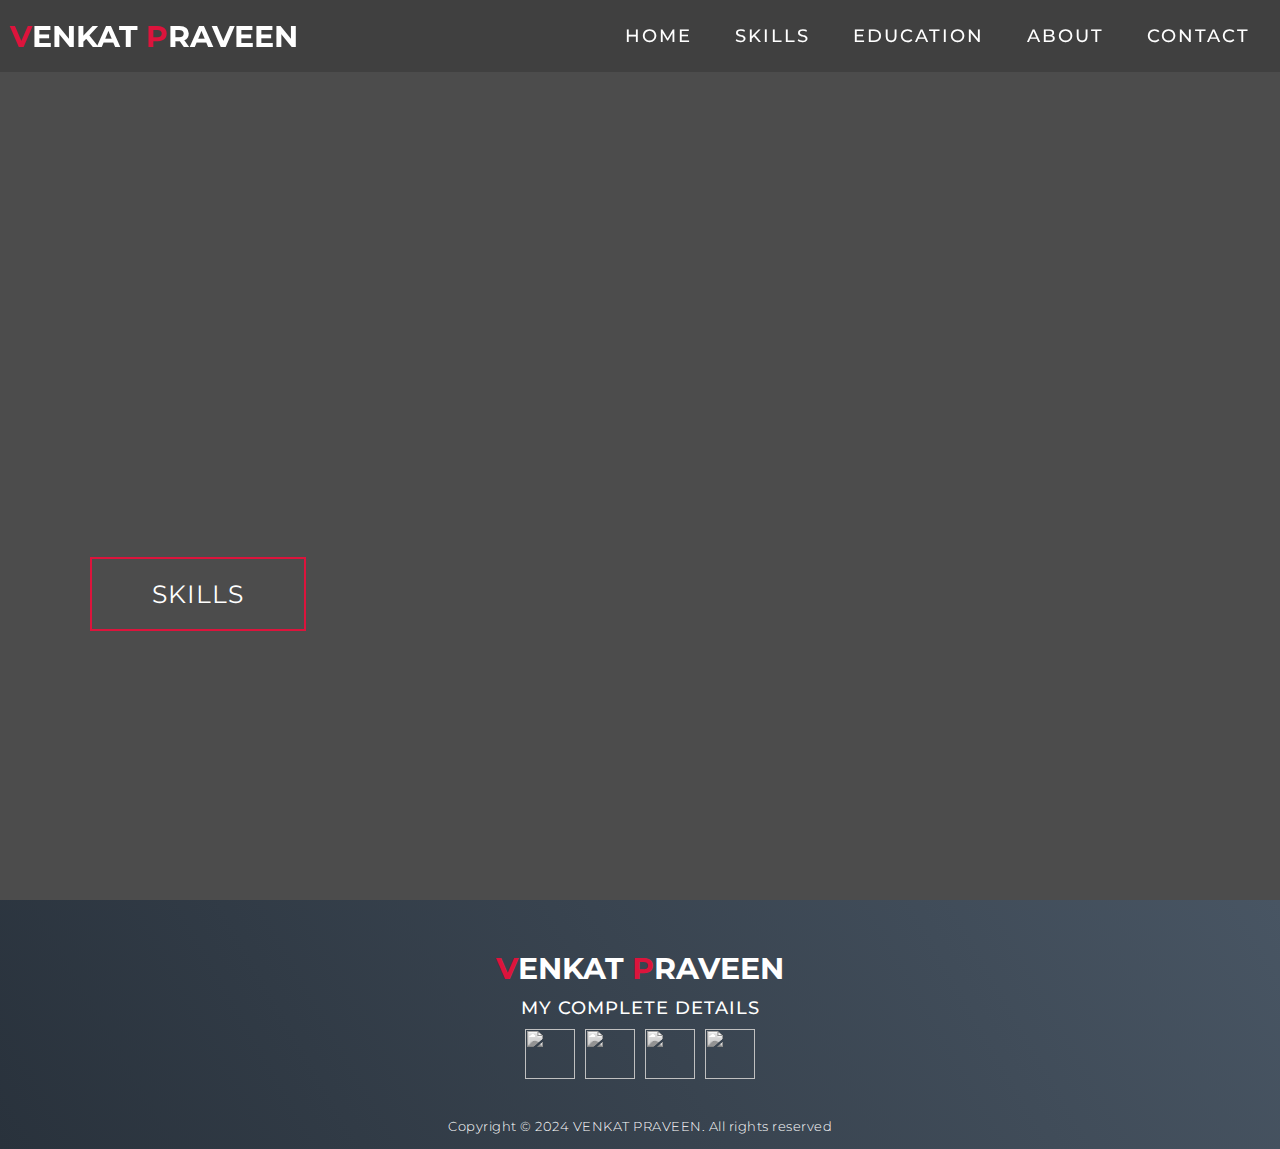
==== ABOUT ME/index.html @ 3e5a7769 "Add files via upload" ====
<!DOCTYPE html>
<html lang="en">

<head>
  <link rel="shortcut icon" type="x-icon" href="instagram (1).png">
  <meta charset="UTF-8">
  <meta name="viewport" content="width=device-width, initial-scale=1.0">
  <link rel="stylesheet" href="style.css">
  <title>MY WEBSITE</title>
</head>

<body>
  <!-- Header -->
  <section id="header">
    <div class="header container">
      <div class="nav-bar">
        <div class="brand">
          <a href="index.html">
            <h1><span>V</span>ENKAT <span>P</span>RAVEEN</h1>
          </a>
        </div>
        <div class="nav-list">
          <div class="hamburger">
            <div class="bar"></div>
          </div>
          <ul>
            <li><a href="index.html" data-after="Home">Home</a></li>
            <li><a href="skill.html" data-after="SKILLS">SKILLS</a></li>
            <li><a href="Education.html" data-after="Education">Education</a></li>
            <li><a href="ABOUT.html" data-after="About">About</a></li>
            <li><a href="Contact.html" data-after="Contact">Contact</a></li>
          </ul>
        </div>
      </div>
    </div>
  </section>
  <!-- End Header -->


  <!-- Hero Section  -->
  <section id="hero">
    <div class="hero container">
      <div>
        <h1>HELLO, <span></span></h1>
        <h1>MY NAME IS  <span></span></h1>
        <h1>YERRA VENKAT PRAVEEN <span></span></h1>
        <a href="skill.html" type="button" class="cta">SKILLS</a>
      </div>
    </div>
  </section>
  <!-- End Hero Section  -->

  <!-- Footer -->
  <section id="footer">
    <div class="footer container">
      <div class="brand">
        <h1><span>V</span>ENKAT <span>P</span>RAVEEN</h1>
      </div>
      <h2>MY COMPLETE DETAILS </DETAILS></h2>
      <div class="social-icon">
        <div class="social-item">
          <a href="https://www.instagram.com/vikramadhitya69/"><img src="instagram.png" /></a>
        </div>
        <div class="social-item">
          <a href="https://www.linkedin.com/in/venkat-praveen-241b51280"><img src="linkedin.png" /></a>
        </div>
        <div class="social-item">
          <a href="https://twitter.com/VENKATPRAEEN06"><img src="twitter.png" /></a>
        </div>
        <div class="social-item">
          <a href="https://github.com/venkatpraveen06"><img src="github (1).png" /></a>
        </div>
      </div>
      <p>Copyright © 2024 VENKAT PRAVEEN. All rights reserved</p>
    </div>
  </section>
  <!-- End Footer -->
  <script src="./app.js"></script>
</body>

</html>
---- ABOUT ME/style.css ----
@import 'https://fonts.googleapis.com/css?family=Montserrat:300, 400, 700&display=swap';
* {
	padding: 0;
	margin: 0;
	box-sizing: border-box;
}
html {
	font-size: 10px;
	font-family: 'Montserrat', sans-serif;
	scroll-behavior: smooth;
}
a {
	text-decoration: none;
}
.container {
	min-height: 100vh;
	width: 100%;
	display: flex;
	align-items: center;
	justify-content: center;
}
img {
	height: 100%;
	width: 100%;
	object-fit: cover;
}
p {
	color: black;
	font-size: 1.4rem;
	margin-top: 5px;
	line-height: 2.5rem;
	font-weight: 300;
	letter-spacing: 0.05rem;
}
.section-title {
	font-size: 10rem;
	font-weight: 300;
	color: black;
	margin-bottom: 10px;
	text-transform: uppercase;
	letter-spacing: 0.2rem;
	text-align: center;
}
.section-title span {
	color: crimson;
}

.cta {
	display: inline-block;
	padding: 10px 30px;
	color: white;
	background-color: transparent;
	border: 2px solid crimson;
	font-size: 2rem;
	text-transform: uppercase;
	letter-spacing: 0.1rem;
	margin-top: 30px;
	transition: 0.3s ease;
	transition-property: background-color, color;
}
.cta:hover {
	color: white;
	background-color: crimson;
}
.brand h1 {
	font-size: 3rem;
	text-transform: uppercase;
	color: white;
}
.brand h1 span {
	color: crimson;
}

/* Header section */
#header {
	position: fixed;
	z-index: 1000;
	left: 0;
	top: 0;
	width: 100vw;
	height: auto;
}
#header .header {
	min-height: 8vh;
	background-color: rgba(31, 30, 30, 0.24);
	transition: 0.3s ease background-color;
}
#header .nav-bar {
	display: flex;
	align-items: center;
	justify-content: space-between;
	width: 100%;
	height: 100%;
	max-width: 1300px;
	padding: 0 10px;
}
#header .nav-list ul {
	list-style: none;
	position: absolute;
	background-color: rgb(31, 30, 30);
	width: 100vw;
	height: 100vh;
	left: 100%;
	top: 0;
	display: flex;
	flex-direction: column;
	justify-content: center;
	align-items: center;
	z-index: 1;
	overflow-x: hidden;
	transition: 0.5s ease left;
}
#header .nav-list ul.active {
	left: 0%;
}
#header .nav-list ul a {
	font-size: 2.0rem;
	font-weight: 500;
	letter-spacing: 0.2rem;
	text-decoration: none;
	color: white;
	text-transform: uppercase;
	padding: 20px;
	display: block;
}
#header .nav-list ul a::after {
	content: attr(data-after);
	position: absolute;
	top: 50%;
	left: 50%;
	transform: translate(-50%, -50%) scale(0);
	color: rgba(240, 248, 255, 0.021);
	font-size: 13rem;
	letter-spacing: 50px;
	z-index: -1;
	transition: 0.3s ease letter-spacing;
}
#header .nav-list ul li:hover a::after {
	transform: translate(-50%, -50%) scale(1);
	letter-spacing: initial;
}
#header .nav-list ul li:hover a {
	color: crimson;
}
#header .hamburger {
	height: 60px;
	width: 60px;
	display: inline-block;
	border: 3px solid white;
	border-radius: 50%;
	position: relative;
	display: flex;
	align-items: center;
	justify-content: center;
	z-index: 100;
	cursor: pointer;
	transform: scale(0.8);
	margin-right: 20px;
}
#header .hamburger:after {
	position: absolute;
	content: '';
	height: 100%;
	width: 100%;
	border-radius: 50%;
	border: 3px solid white;
	animation: hamburger_puls 1s ease infinite;
}
#header .hamburger .bar {
	height: 2px;
	width: 30px;
	position: relative;
	background-color: white;
	z-index: -1;
}
#header .hamburger .bar::after,
#header .hamburger .bar::before {
	content: '';
	position: absolute;
	height: 100%;
	width: 100%;
	left: 0;
	background-color: white;
	transition: 0.3s ease;
	transition-property: top, bottom;
}
#header .hamburger .bar::after {
	top: 8px;
}
#header .hamburger .bar::before {
	bottom: 8px;
}
#header .hamburger.active .bar::before {
	bottom: 0;
}
#header .hamburger.active .bar::after {
	top: 0;
}
/* End Header section */

/* Hero Section */
#hero {
	background-image: url(./img/self\ 1.png);
	background-size: cover;
	background-position: top center;
	position: relative;
	z-index: 1;
}
#hero::after {
	content: '';
	position: absolute;
	left: 0;
	top: 0;
	height: 100%;
	width: 100%;
	background-color: black;
	opacity: 0.7;
	z-index: -1;
}
#hero .hero {
	max-width: 1200px;
	margin: 0 auto;
	padding: 0 50px;
	justify-content: flex-start;
}
#hero h1 {
	display: block;
	width: fit-content;
	font-size: 4rem;
	position: relative;
	color: transparent;
	animation: text_reveal 0.5s ease forwards;
	animation-delay: 1s;
}
#hero h1:nth-child(1) {
	animation-delay: 1s;
}
#hero h1:nth-child(2) {
	animation-delay: 2s;
}
#hero h1:nth-child(3) {
	animation: text_reveal_name 0.5s ease forwards;
	animation-delay: 3s;
}
#hero h1 span {
	position: absolute;
	top: 0;
	left: 0;
	height: 100%;
	width: 0;
	background-color: crimson;
	animation: text_reveal_box 1s ease;
	animation-delay: 0.5s;
}
#hero h1:nth-child(1) span {
	animation-delay: 0.5s;
}
#hero h1:nth-child(2) span {
	animation-delay: 1.5s;
}
#hero h1:nth-child(3) span {
	animation-delay: 2.5s;
}

/* End Hero Section */

/* Services Section */
#Education .Education {
	flex-direction: column;
	text-align: center;
	max-width: 1500px;
	margin: 0 auto;
	padding: 100px 0;
	
}
#Education .Education-top {
	max-width: 500px;
	margin: 0 auto;
}
#Education .Education-bottom {
	display: flex;
	align-items: center;
	justify-content: center;
	flex-wrap: wrap;
	margin-top: 50px;
}
#Education .Education-item {
	flex-basis: 80%;
	display: flex;
	align-items: flex-start;
	justify-content: center;
	flex-direction: column;
	padding: 30px;
	border-radius: 10px;
	background-image: url(./img/sun.png);
	background-size: cover;
	margin: 10px 5%;
	position: relative;
	z-index: 1;
	overflow: hidden;
}
#Education .Education-item::after {
	content: '';
	position: absolute;
	left: 0;
	top: 0;
	height: 100%;
	width: 100%;
	background-image: linear-gradient(60deg, #29323c 0%, #485563 100%);
	opacity: 0.9;
	z-index: -1;
}
#Education .Education-bottom .icon {
	height: 80px;
	width: 80px;
	margin-bottom: 20px;
}
#Education .Education-item h2 {
	font-size: 4rem;
	color: white;
	margin-bottom: 10px;
	text-transform: uppercase;
}
#Education .Education-item p {
	color: white;
	text-align: left;
}
/* End Services Section */

/* SKILLS section */
#SKILLS .SKILLS {
	flex-direction: column;
	max-width: 1200px;
	margin: 0 auto;
	padding: 100px 0;
}
#SKILLS .SKILLS-header h1 {
	margin-bottom: 50px;
}
#SKILLS .all-SKILLS {
	display: flex;
	align-items: center;
	justify-content: center;
	flex-direction: column;
}
#SKILLS .SKILLS-item {
	display: flex;
	align-items: center;
	justify-content: center;
	flex-direction: column;
	width: 80%;
	margin: 20px auto;
	overflow: hidden;
	border-radius: 10px;
}
#SKILLS .SKILLS-info {
	padding: 30px;
	flex-basis: 50%;
	height: 100%;
	display: flex;
	align-items: flex-start;
	justify-content: center;
	flex-direction: column;
	background-image: linear-gradient(60deg, #29323c 0%, #485563 100%);
	color: white;
}
#SKILLS .SKILLS-info h1 {
	font-size: 4rem;
	font-weight: 500;
}
#SKILLS .SKILLS-info h2 {
	font-size: 1.8rem;
	font-weight: 500;
	margin-top: 10px;
}
#SKILLS .SKILLS-info p {
	color: white;
}
#SKILLS .SKILLS-img {
	flex-basis: 50%;
	height: 300px;
	overflow: hidden;
	position: relative;
}
#SKILLS .SKILLS-img:after {
	content: '';
	position: absolute;
	left: 0;
	top: 0;
	height: 100%;
	width: 100%;
	background-image: linear-gradient(60deg, #29323c 0%, #485563 100%);
	opacity: 0.7;
}
#SKILLS .SKILLS-img img {
	transition: 0.3s ease transform;
}
#SKILLS .SKILLS-item:hover .SKILLS-img img {
	transform: scale(1.1);
}
/* End SKILLS section */

/* About Section */
#about .about {
	flex-direction: column-reverse;
	text-align: center;
	max-width: 1200px;
	margin: 0 auto;
	padding: 100px 20px;
}
#about .col-left {
	width: 250px;
	height: 360px;
}
#about .col-right {
	width: 100%;
}
#about .col-right h2 {
	font-size: 1.8rem;
	font-weight: 500;
	letter-spacing: 0.2rem;
	margin-bottom: 10px;
}
#about .col-right p {
	margin-bottom: 20px;
}
#about .col-right .cta {
	color: black;
	margin-bottom: 50px;
	padding: 10px 20px;
	font-size: 2rem;
}
#about .col-left .about-img {
	height: 100%;
	width: 100%;
	position: relative;
	border: 10px solid white;
}
#about .col-left .about-img::after {
	content: '';
	position: absolute;
	left: -33px;
	top: 19px;
	height: 98%;
	width: 98%;
	border: 7px solid crimson;
	z-index: -1;
}
/* End About Section */

/* contact Section */
#Contact .Contact {
	flex-direction: column;
	max-width: 1200px;
	margin: 0 auto;
	width: 90%;
}
#Contact .Contact-items {
	/* max-width: 400px; */
	width: 100%;
}
#Contact .Contact-item {
	width: 80%;
	padding: 20px;
	text-align: center;
	border-radius: 10px;
	padding: 30px;
	margin: 30px;
	display: flex;
	justify-content: center;
	align-items: center;
	flex-direction: column;
	box-shadow: 0px 0px 18px 0 #0000002c;
	transition: 0.3s ease box-shadow;
}
#Contact .Contact-item:hover {
	box-shadow: 0px 0px 5px 0 #0000002c;
}
#Contact .icon {
	width: 70px;
	margin: 0 auto;
	margin-bottom: 10px;
}
#Contact .Contact-info h1 {
	font-size: 2.5rem;
	font-weight: 500;
	margin-bottom: 5px;
}
#Contact .Contact-info h2 {
	font-size: 1.3rem;
	line-height: 2rem;
	font-weight: 500;
}
/*End contact Section */

/* Footer */
#footer {
	background-image: linear-gradient(60deg, #29323c 0%, #485563 100%);
}
#footer .footer {
	min-height: 200px;
	flex-direction: column;
	padding-top: 50px;
	padding-bottom: 10px;
}
#footer h2 {
	color: white;
	font-weight: 500;
	font-size: 1.8rem;
	letter-spacing: 0.1rem;
	margin-top: 10px;
	margin-bottom: 10px;
}
#footer .social-icon {
	display: flex;
	margin-bottom: 30px;
}
#footer .social-item {
	height: 50px;
	width: 50px;
	margin: 0 5px;
}
#footer .social-item img {
	filter: grayscale(1);
	transition: 0.3s ease filter;
}
#footer .social-item:hover img {
	filter: grayscale(0);
}
#footer p {
	color: white;
	font-size: 1.3rem;
}
/* End Footer */

/* Keyframes */
@keyframes hamburger_puls {
	0% {
		opacity: 1;
		transform: scale(1);
	}
	100% {
		opacity: 0;
		transform: scale(1.4);
	}
}
@keyframes text_reveal_box {
	50% {
		width: 100%;
		left: 0;
	}
	100% {
		width: 0;
		left: 100%;
	}
}
@keyframes text_reveal {
	100% {
		color: white;
	}
}
@keyframes text_reveal_name {
	100% {
		color: crimson;
		font-weight: 500;
	}
}
/* End Keyframes */

/* Media Query For Tablet */
@media only screen and (min-width: 768px) {
	.cta {
		font-size: 2.5rem;
		padding: 20px 60px;
	}
	h1.section-title {
		font-size: 6rem;
	}

	/* Hero */
	#hero h1 {
		font-size: 7rem;
	}
	/* End Hero */

	/* Services Section */
	#Education.Education-bottom .Education-item {
		flex-basis: 45%;
		margin: 2.5%;
	}
	/* End Services Section */

	/* Project */
	#SKILLS .SKILLS-item {
		flex-direction: row;
	}
	#SKILLS .SKILLS-item:nth-child(even) {
		flex-direction: row-reverse;
	}
	#SKILLS .SKILLS-item {
		height: 400px;
		margin: 0;
		width: 100%;
		border-radius: 0;
	}
	#SKILLS .all-SKILLS .SKILLS-info {
		height: 100%;
	}
	#SKILLS .all-SKILLS .SKILLS-img {
		height: 100%;
	}
	/* End Project */

	/* About */
	#about .about {
		flex-direction: row;
	}
	#about .col-left {
		width: 600px;
		height: 400px;
		padding-left: 60px;
	}
	#about .about .col-left .about-img::after {
		left: -45px;
		top: 34px;
		height: 98%;
		width: 98%;
		border: 10px solid crimson;
	}
	#about .col-right {
		text-align: left;
		padding: 30px;
	}
	#about .col-right h1 {
		text-align: left;
	}
	/* End About */

	/* contact  */
	#contact .contact {
		flex-direction: column;
		padding: 100px 0;
		align-items: center;
		justify-content: center;
		min-width: 20vh;
	}
	#contact .contact-items {
		width: 100%;
		display: flex;
		flex-direction: row;
		justify-content: space-evenly;
		margin: 0;
	}
	#contact .contact-item {
		width: 30%;
		margin: 0;
		flex-direction: row;
	}
	#contact .contact-item .icon {
		height: 100px;
		width: 100px;
	}
	#contact .contact-item .icon img {
		object-fit: contain;
	}
	#contact .contact-item .contact-info {
		width: 100%;
		text-align: left;
		padding-left: 20px;
	}
	/* End contact  */
}
/* End Media Query For Tablet */

/* Media Query For Desktop */
@media only screen and (min-width: 1200px) {
	/* header */
	#header .hamburger {
		display: none;
	}
	#header .nav-list ul {
		position: initial;
		display: block;
		height: auto;
		width: fit-content;
		background-color: transparent;
	}
	#header .nav-list ul li {
		display: inline-block;
	}
	#header .nav-list ul li a {
		font-size: 1.8rem;
	}
	#header .nav-list ul a:after {
		display: none;
	}
	/* End header */

	#sEducation .Education-bottom .Education-item {
		flex-basis: 22%;
		margin: 1.5%;
	}
}
/* End  Media Query For Desktop */
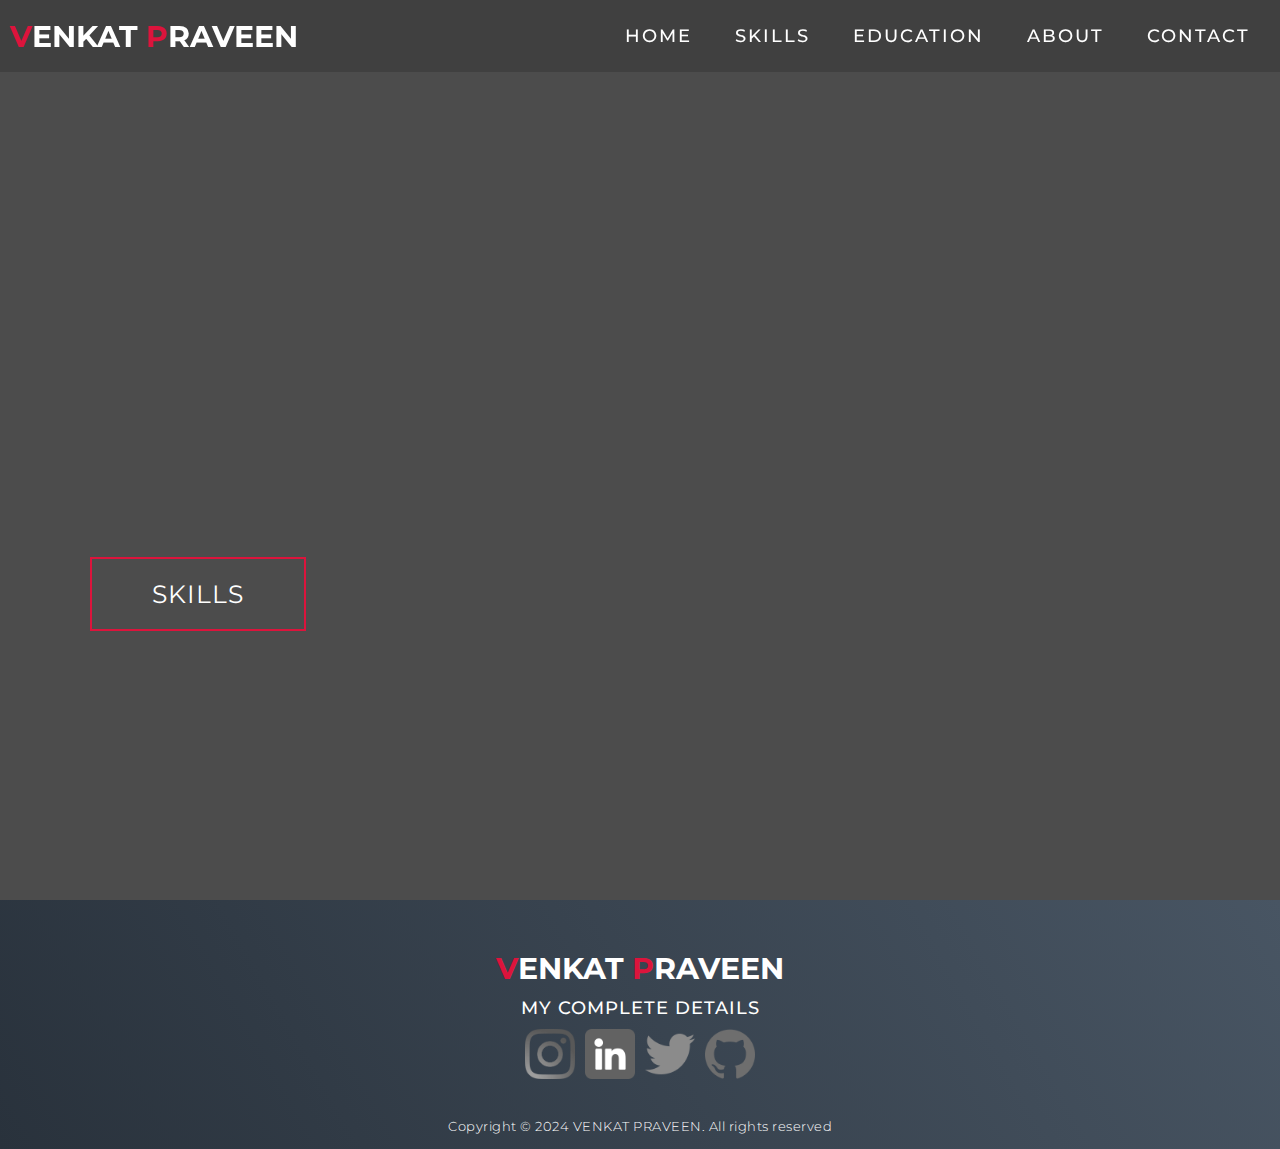
==== commit 847c68d1: "Update index.html" ====
--- a/ABOUT ME/index.html
+++ b/ABOUT ME/index.html
@@ -59,16 +59,16 @@
       <h2>MY COMPLETE DETAILS </DETAILS></h2>
       <div class="social-icon">
         <div class="social-item">
-          <a href="https://www.instagram.com/vikramadhitya69/"><img src="instagram.png" /></a>
+         <a href="https://www.instagram.com/vikramadhitya69/"><img src="img/instagram.png" /></a>
         </div>
         <div class="social-item">
-          <a href="https://www.linkedin.com/in/venkat-praveen-241b51280"><img src="linkedin.png" /></a>
+          <a href="https://www.linkedin.com/in/venkat-praveen-241b51280"><img src="img/linkedin.png" /></a>
         </div>
         <div class="social-item">
-          <a href="https://twitter.com/VENKATPRAEEN06"><img src="twitter.png" /></a>
+          <a href="https://twitter.com/VENKATPRAEEN06"><img src="img/twitter.png" /></a>
         </div>
         <div class="social-item">
-          <a href="https://github.com/venkatpraveen06"><img src="github (1).png" /></a>
+          <a href="https://github.com/venkatpraveen06"><img src="img/github (1).png" /></a>
         </div>
       </div>
       <p>Copyright © 2024 VENKAT PRAVEEN. All rights reserved</p>
@@ -78,4 +78,4 @@
   <script src="./app.js"></script>
 </body>
 
-</html>+</html>
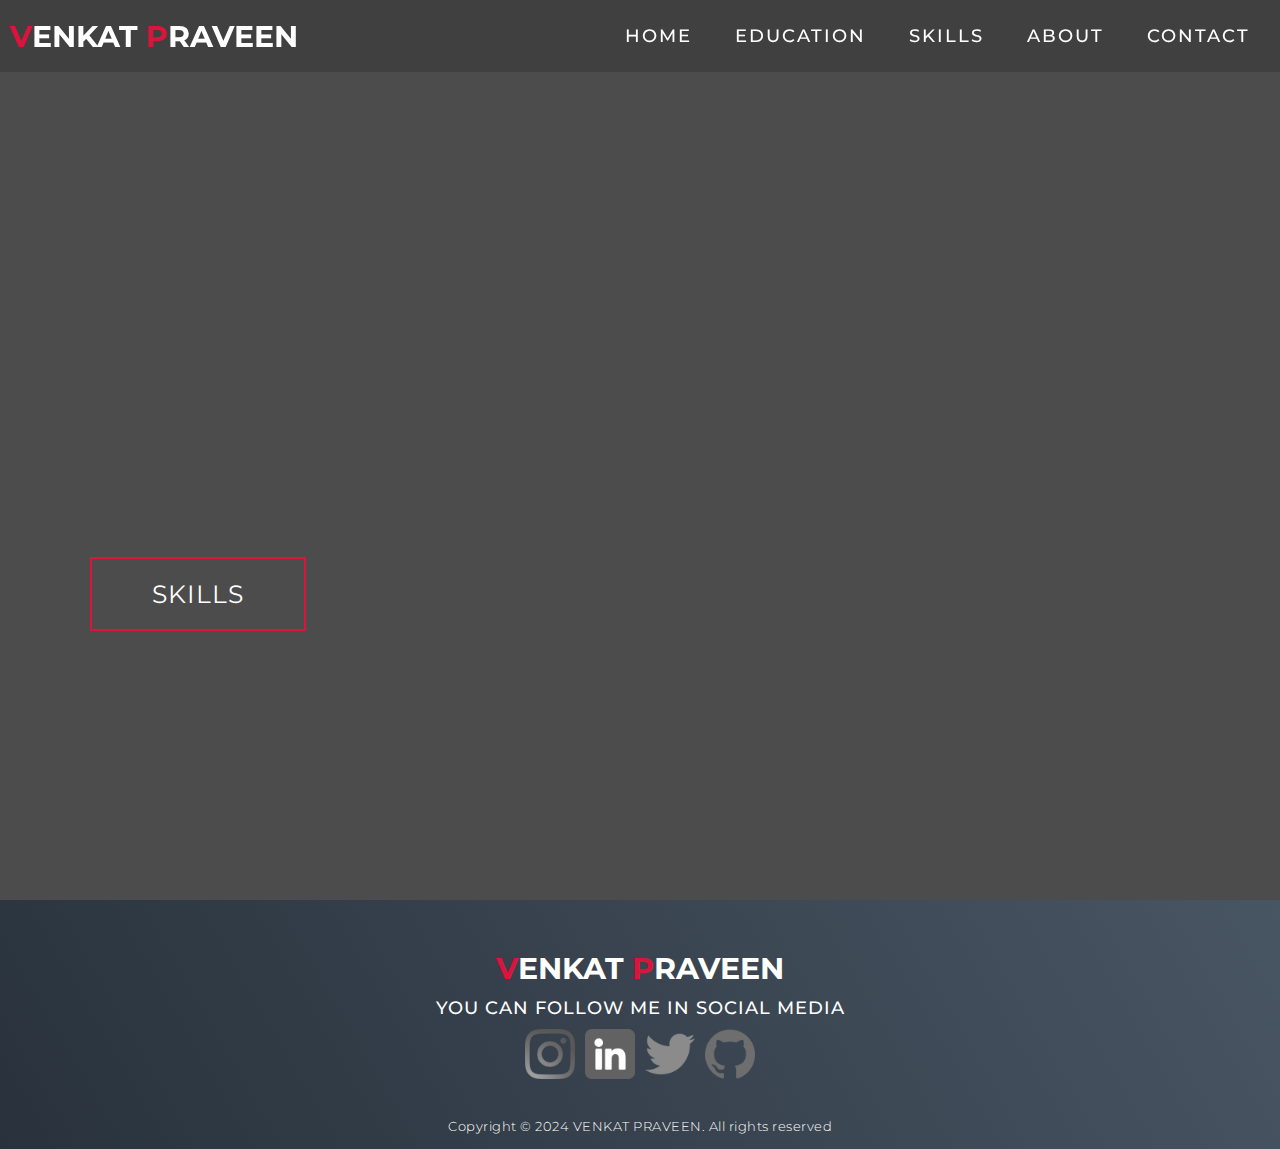
==== commit 57e94fde: "Add files via upload" ====
--- a/ABOUT ME/index.html
+++ b/ABOUT ME/index.html
@@ -2,11 +2,11 @@
 <html lang="en">
 
 <head>
-  <link rel="shortcut icon" type="x-icon" href="instagram (1).png">
+  <link rel="shortcut icon" type="x-icon" href="img/instagram.png">
   <meta charset="UTF-8">
   <meta name="viewport" content="width=device-width, initial-scale=1.0">
   <link rel="stylesheet" href="style.css">
-  <title>MY WEBSITE</title>
+  <title>VENKAT PRAVEEN</title>
 </head>
 
 <body>
@@ -25,8 +25,8 @@
           </div>
           <ul>
             <li><a href="index.html" data-after="Home">Home</a></li>
+            <li><a href="Education.html" data-after="Education">Education</a></li>
             <li><a href="skill.html" data-after="SKILLS">SKILLS</a></li>
-            <li><a href="Education.html" data-after="Education">Education</a></li>
             <li><a href="ABOUT.html" data-after="About">About</a></li>
             <li><a href="Contact.html" data-after="Contact">Contact</a></li>
           </ul>
@@ -56,10 +56,10 @@
       <div class="brand">
         <h1><span>V</span>ENKAT <span>P</span>RAVEEN</h1>
       </div>
-      <h2>MY COMPLETE DETAILS </DETAILS></h2>
+      <h2>YOU CAN FOLLOW ME IN SOCIAL MEDIA </DETAILS></h2>
       <div class="social-icon">
         <div class="social-item">
-         <a href="https://www.instagram.com/vikramadhitya69/"><img src="img/instagram.png" /></a>
+          <a href="https://www.instagram.com/vikramadhitya69/"><img src="img/instagram.png" /></a>
         </div>
         <div class="social-item">
           <a href="https://www.linkedin.com/in/venkat-praveen-241b51280"><img src="img/linkedin.png" /></a>
@@ -78,4 +78,4 @@
   <script src="./app.js"></script>
 </body>
 
-</html>
+</html>--- a/ABOUT ME/style.css
+++ b/ABOUT ME/style.css
@@ -327,6 +327,69 @@
 }
 /* End Services Section */
 
+/* KLU Section */
+#KLU.KLU {
+	flex-direction: column;
+	text-align: center;
+	max-width: 1500px;
+	margin: 0 auto;
+	padding: 100px 0;
+	
+}
+#KLU .KLU-top {
+	max-width: 500px;
+	margin: 0 auto;
+}
+#KLU .KLU-bottom {
+	display: flex;
+	align-items: center;
+	justify-content: center;
+	flex-wrap: wrap;
+	margin-top: 50px;
+}
+#KLU .KLU-item {
+	flex-basis: 80%;
+	display: flex;
+	align-items: flex-start;
+	justify-content: center;
+	flex-direction: column;
+	padding: 30px;
+	border-radius: 10px;
+	background-image: linear-gradient(60deg, #29323c 0%, #485563 100%);
+	background-size: cover;
+	margin: 10px 5%;
+	position: relative;
+	z-index: 1;
+	overflow: hidden;
+}
+#KLU .KLU-item::after {
+	content: '';
+	position: absolute;
+	left: 0;
+	top: 0;
+	height: 100%;
+	width: 100%;
+	background-image: linear-gradient(60deg, #29323c 0%, #485563 100%);
+	opacity: 0.9;
+	z-index: -1;
+}
+#KLU .KLU-bottom .icon {
+	height: 80px;
+	width: 80px;
+	margin-bottom: 20px;
+}
+#KLU .KLU-item h2 {
+	font-size: 4rem;
+	color: white;
+	margin-bottom: 10px;
+	text-transform: uppercase;
+}
+#KLU .KLU-item p {
+	color: white;
+	text-align: left;
+}
+/* End KLU Section */
+
 /* SKILLS section */
 #SKILLS .SKILLS {
 	flex-direction: column;
@@ -590,6 +653,14 @@
 	}
 	/* End Services Section */
 
+	/* KLU Section */
+	#KLU.KLU-bottom .KLU-item {
+		flex-basis: 45%;
+		margin: 2.5%;
+	}
+	/* End KLU Section */
+
+
 	/* Project */
 	#SKILLS .SKILLS-item {
 		flex-direction: row;
@@ -700,5 +771,10 @@
 		flex-basis: 22%;
 		margin: 1.5%;
 	}
-}
-/* End  Media Query For Desktop */+
+	#sKLU.KLU-bottom.KLU-item {
+		flex-basis: 22%;
+		margin: 1.5%;
+	}
+}
+/* End  Media Query For Desktop */
